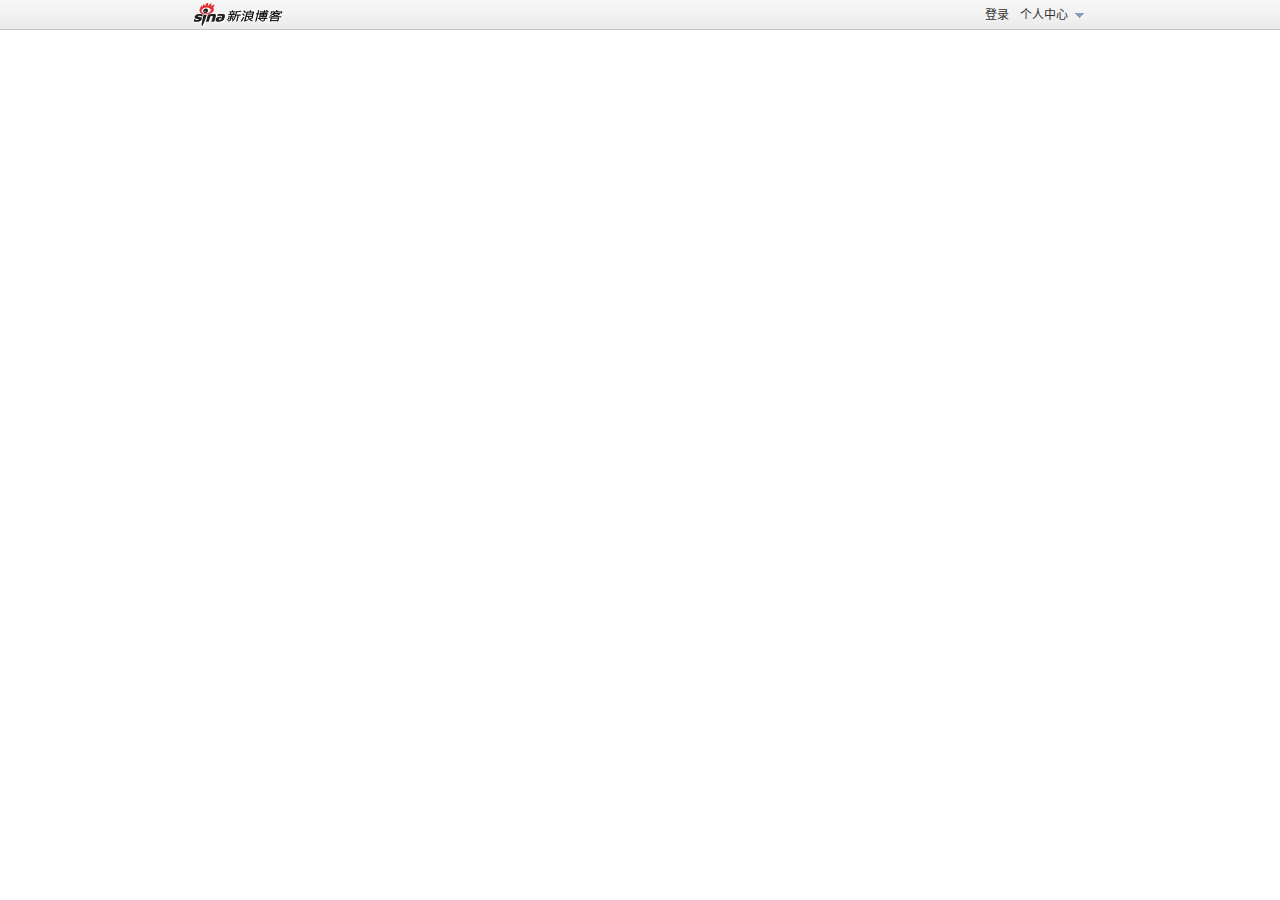
==== js博客前端练习/demo.html @ b8a4aa80 "js博客前端练习" ====
﻿<!DOCTYPE html>
<html lang="zh-cn">
<head>
	<meta charset="utf-8">
	<script type="text/javascript" src="tool.js"></script>
	<script type="text/javascript" src="base.js"></script>
	<script type="text/javascript" src="base_drag.js"></script>
	<script type="text/javascript" src="demo.js"></script>
	<link rel="stylesheet" type="text/css" href="demo.css">
	<title>项目1：博客前端</title>
</head>
<body>

<div id="header">
	<div class="logo"><img src="images/logo.gif" alt="logo"></div>
	<div class="member">
	个人中心
		<ul class="ul">
			<li><a href="###">设置</a></li>
			<li><a href="###">换肤</a></li>
			<li><a href="###">帮助</a></li>
			<li><a href="###">退出</a></li>
		</ul>
	</div>
	<div class="login">登录</div>
</div>

<div id="login">
	<h2><img src="images/close.png" alt="" class="close">网站登录</h2>
	<div class="user">账 号: <input type="text" name="user" class="text"></input></div>
	<div class="pass">密 码: <input type="password" name="pass" class="text"></input></div>
	<div class="button"><input type="button" class="submit"></input></div>
	<div class="other">注册新用户 | 忘记密码？</div>
</div>


<div id="screen"></div>




</body>
</html>
---- js博客前端练习/demo.css ----
body {
	margin: 0px;
	padding:0px;
	background:#fff url(images/header_bg.png) repeat-x ;
	font-size: 12px;
	color: #333;
}
ul {
	margin: 0px;
	padding: 0px;
}
ul li {
	list-style-type: none;
}
#header {
	width: 900px;
	height: 30px;
	margin: 0 auto;

}
#header .logo {
	width: 100px;
	height: 30px;
	float: left;
}
#header .logo img{
	display:block;
}
#header .member {
	width: 70px;
	height: 30px;
	float: right;
	line-height: 30px;
	background: url(images/arrow.png) no-repeat 55px center;
	cursor: pointer;
	position: relative;
}
#header ul {
	position: absolute;
	top: 30px;
	left: -10px;
	background:#FBF7E1;
	width: 100px;
	height: 110px;
	border: 1px solid #999;
	border-top: none;
	padding-top: 10px;
	display: none;

}
#header ul li{
	height: 25px;
	line-height: 25px;
	text-indent: 20px;
	letter-spacing: 1px;
}
#header ul li a{
	display: block;
	text-decoration: none;
	color: #333;
	background: url(images/arrow3.gif) no-repeat 5px 45%;
}
#header ul li a:hover{
	background: #fc0 url(images/arrow4.gif) no-repeat 5px 45%;
}
#header .login {
	width: 35px;
	height: 30px;
	float: right;
	line-height: 30px;
	cursor: pointer;
}
#screen {
	position: absolute;
	top: 0;
	left: 0;
	background: #000;
	z-index: 9998;
	opacity: 0.3;
	display: none;
}

#login {
	width: 350px;
	height: 250px;
	border: 1px solid #ccc;
	position: absolute;
	display: none;
	background: #fff;
	z-index: 9999;
}
#login h2{
	height: 40px;
	line-height: 40px;
	text-align: center;
	font-size: 14px;
	letter-spacing: 1px;
	color:#666;
	background: url(images/login_header.png) repeat-x;
	margin: 0;
	padding:0;
	border-bottom: 1px solid #ccc;
	margin: 0px 0px 20px 0px;
	cursor: move;
}
#login h2 img {
	float: right;
	position: relative;
	top:14px;
	right: 8px;
	cursor: pointer;
}
#login div.user ,#login div.pass {
	font-size: 14px;
	color: #666;
	text-align: center;
	padding: 5px 0px;
}
#login input.text {
	width: 200px;
	height: 25px;
	border: 1px solid #ccc;
	background-color: #fff;
	font-size: 14px;
}
#login div.button{
	text-align: center;
	padding: 20px 0;
}
#login input.submit{
	width: 107px;
	height: 30px;
	background:url(images/login_button.png) no-repeat;
	border: none;
	cursor: pointer;
}
#login div.other{
	text-align: right;
	color: #666;
	padding: 15px 10px;
}
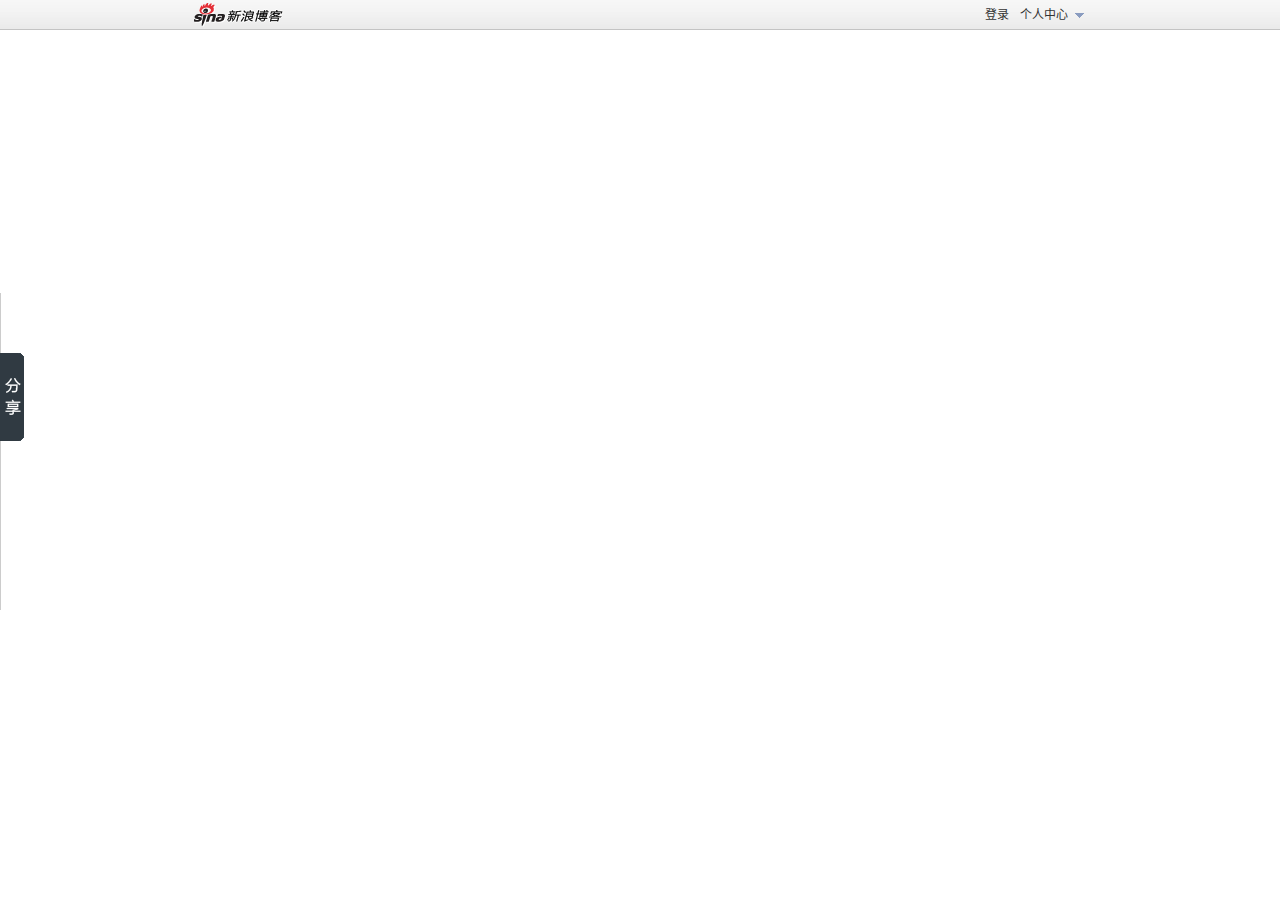
==== commit 8cbf4a3d: "一些代码封装" ====
--- a/js博客前端练习/demo.html
+++ b/js博客前端练习/demo.html
@@ -33,9 +33,30 @@
 	<div class="other">注册新用户 | 忘记密码？</div>
 </div>
 
-
 <div id="screen"></div>
 
+<div id="share">
+	<h2>分享到</h2>
+	<ul>
+		<li><a href="###" class="a">一键分享</a></li> 
+		<li><a href="###" class="b">新浪微博</a></li> 
+		<li><a href="###" class="c">人人网</a></li> 
+		<li><a href="###" class="d">百度相册</a></li> 
+		<li><a href="###" class="e">腾讯朋友</a></li> 
+		<li><a href="###" class="f">豆瓣网</a></li> 
+		<li><a href="###" class="g">百度新首页</a></li> 
+		<li><a href="###" class="h">和讯微博</a></li> 
+		<li><a href="###" class="i">QQ 空间</a></li> 
+		<li><a href="###" class="j">百度搜藏</a></li> 
+		<li><a href="###" class="k">腾讯微博</a></li> 
+		<li><a href="###" class="l">开心网</a></li> 
+		<li><a href="###" class="m">百度贴吧</a></li> 
+		<li><a href="###" class="n">搜狐微博</a></li> 
+		<li><a href="###" class="o">QQ 好友</a></li> 
+		<li><a href="###" class="p">更多...</a></li> 
+	</ul>
+	<div class="share_footer"><a href="###">百度分享</a><span></span></div>
+</div>
 
 
 
--- a/js博客前端练习/demo.css
+++ b/js博客前端练习/demo.css
@@ -41,11 +41,14 @@
 	left: -10px;
 	background:#FBF7E1;
 	width: 100px;
-	height: 110px;
+	height: 0px;
 	border: 1px solid #999;
 	border-top: none;
 	padding-top: 10px;
 	display: none;
+	opacity: 0;
+	filter: alpha(opacity = 0);
+	overflow: hidden;
 
 }
 #header ul li{
@@ -76,7 +79,8 @@
 	left: 0;
 	background: #000;
 	z-index: 9998;
-	opacity: 0.3;
+	opacity: 0;
+	filter: alpha(opacity = 0);
 	display: none;
 }
 
@@ -86,8 +90,9 @@
 	border: 1px solid #ccc;
 	position: absolute;
 	display: none;
-	background: #fff;
+	background-color: #fff;
 	z-index: 9999;
+
 }
 #login h2{
 	height: 40px;
@@ -138,4 +143,134 @@
 	text-align: right;
 	color: #666;
 	padding: 15px 10px;
-}+}
+
+#share {
+	width: 210px;
+	height: 315px;
+	border: 1px solid #ccc;
+	position: absolute;
+	top: 0;
+	left: -211px;
+	background-color: #fff;
+}
+#share h2 {
+	height: 30px;
+	line-height: 30px;
+	margin: 0;
+	padding: 0;
+	text-indent: 10px;
+	background-color: #eee;
+	color: #666;
+	font-size: 14px;
+}
+#share ul {
+	height:254px;
+	padding:3px 0 2px 5px;	
+}
+#share ul li {
+	width: 96px;
+	height:28px;
+	float: left;
+	padding: 2px;
+}
+#share ul li a {
+	display: block;
+	width: 95px;
+	height: 26px;
+	line-height: 26px;
+	color:#666;
+	text-decoration: none;
+	background-image: url(images/share_bg.png);
+	background-repeat:no-repeat;
+	text-indent: 30px;
+}
+#share ul li a.a {
+	background-position:5px 4px;
+}
+#share ul li a.b {
+	background-position:5px -26px;
+}
+#share ul li a.c {
+	background-position:5px -56px;
+}
+#share ul li a.d {
+	background-position:5px -86px;
+}
+#share ul li a.e {
+	background-position:5px -116px;
+}
+#share ul li a.f {
+	background-position:5px -146px;
+}
+#share ul li a.g {
+	background-position:5px -176px;
+}
+#share ul li a.h {
+	background-position:5px -206px;
+}
+#share ul li a.i {
+	background-position:5px -236px;
+}
+#share ul li a.j {
+	background-position:5px -266px;
+}
+#share ul li a.k {
+	background-position:5px -296px;
+}
+#share ul li a.l {
+	background-position:5px -326px;
+}
+#share ul li a.n {
+	background-position:5px -356px;
+}
+#share ul li a.m {
+	background-position:5px -386px;
+}
+#share ul li a.o {
+	background-position:5px -416px;
+}
+#share ul li a.p {
+	background-position:5px -446px;
+}
+
+#share ul li a:hover {
+	opacity:0.7;
+	filter:alpha(opacity=70);
+	background-color:#eee;
+	color:#06f;	
+}
+
+#share .share_footer {
+	height:26px;
+	background:#eee;
+	position:relative;
+}
+#share .share_footer a {
+	position:absolute;
+	top:7px;
+	left:140px;
+	padding:0 0 0 13px;
+	background:#eee url(images/share_bg.png) no-repeat 0 -475px;
+	text-decoration:none;
+	color:#666;
+}
+#share .share_footer a:hover {
+	color:#06f;
+	opacity:0.7;
+	filter:alpha(opacity=70);
+}
+#share .share_footer span {
+	display:block;
+	width:24px;
+	height:88px;
+	position:absolute;
+	top:-230px;
+	left:210px;
+	background:url(images/share.png) no-repeat;
+	cursor:pointer;
+}
+
+
+
+
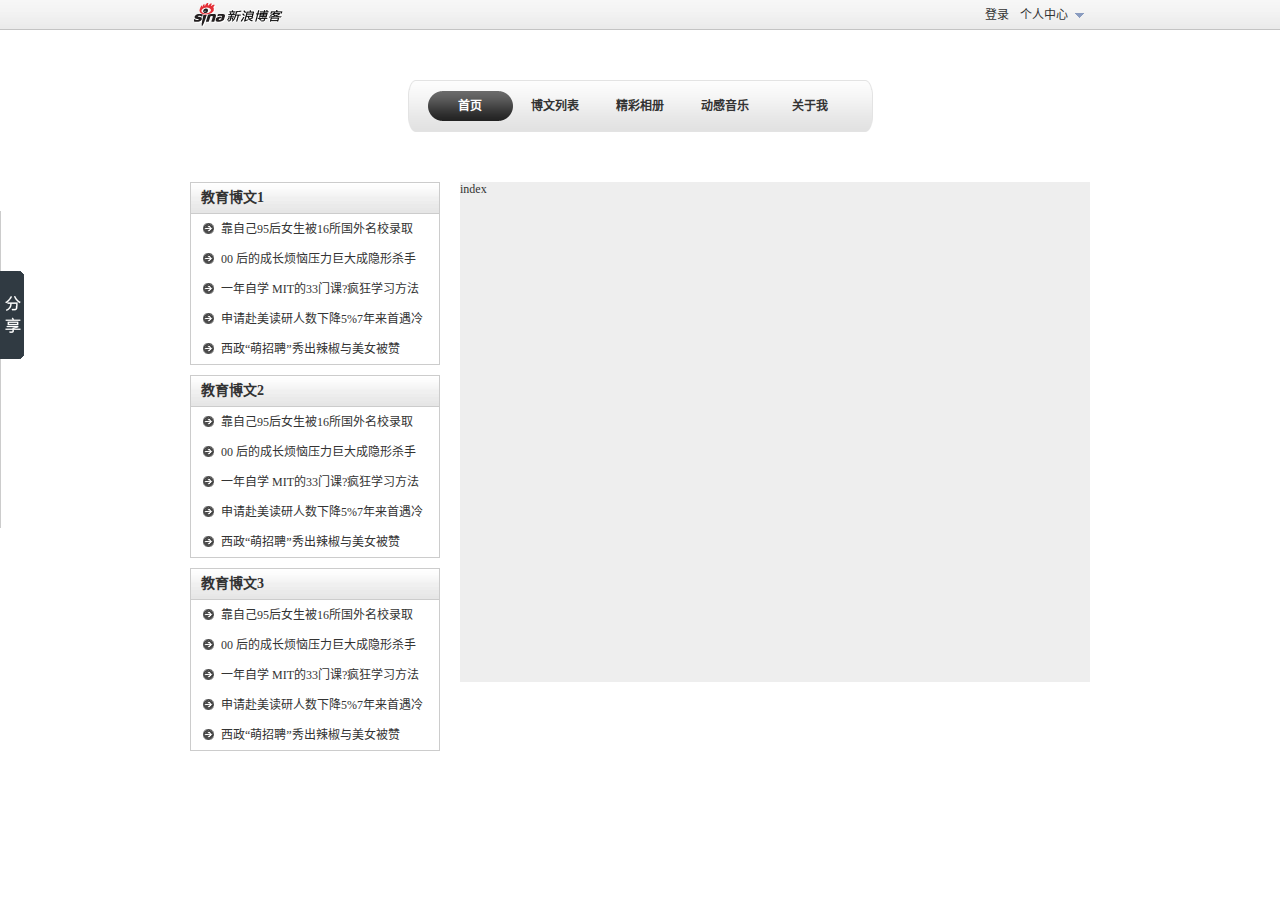
==== commit 82d264b8: "一些代码封装" ====
--- a/js博客前端练习/demo.html
+++ b/js博客前端练习/demo.html
@@ -35,6 +35,66 @@
 
 <div id="screen"></div>
 
+<div id="nav"> 
+	<ul class="about">  
+		<li></li> 
+		<li></li> 
+		<li></li> 
+		<li></li> 
+		<li></li> 
+	</ul> 
+	<ul class="black"> 
+		<li>首页</li> 
+		<li>博文列表</li> 
+		<li>精彩相册</li> 
+		<li>动感音乐</li> 
+		<li>关于我</li> 
+	</ul> 
+	<div class="nav_bg"> 
+		<ul class="white"> 
+			<li>首页</li> 
+			<li>博文列表</li>
+			<li>精彩相册</li> 
+			<li>动感音乐</li> 
+			<li>关于我</li> 
+		</ul> 
+	</div>
+</div>
+
+<div id="main">
+	<div id="sidebar">
+		<h2>教育博文1</h2> 
+		<ul> 
+			<li><a href="###">靠自己95后女生被16所国外名校录取</a></li> 
+			<li><a href="###">00 后的成长烦恼压力巨大成隐形杀手</a></li> 
+			<li><a href="###">一年自学 MIT的33门课?疯狂学习方法</a></li> 
+			<li><a href="###">申请赴美读研人数下降5%7年来首遇冷</a></li> 
+			<li><a href="###">西政“萌招聘”秀出辣椒与美女被赞</a></li>
+		</ul>
+		<h2>教育博文2</h2> 
+		<ul> 
+			<li><a href="###">靠自己95后女生被16所国外名校录取</a></li> 
+			<li><a href="###">00 后的成长烦恼压力巨大成隐形杀手</a></li> 
+			<li><a href="###">一年自学 MIT的33门课?疯狂学习方法</a></li> 
+			<li><a href="###">申请赴美读研人数下降5%7年来首遇冷</a></li> 
+			<li><a href="###">西政“萌招聘”秀出辣椒与美女被赞</a></li>
+		</ul> 
+		<h2>教育博文3</h2> 
+		<ul> 
+			<li><a href="###">靠自己95后女生被16所国外名校录取</a></li> 
+			<li><a href="###">00 后的成长烦恼压力巨大成隐形杀手</a></li> 
+			<li><a href="###">一年自学 MIT的33门课?疯狂学习方法</a></li> 
+			<li><a href="###">申请赴美读研人数下降5%7年来首遇冷</a></li> 
+			<li><a href="###">西政“萌招聘”秀出辣椒与美女被赞</a></li>
+		</ul>  
+	</div>
+	<div id="index">
+		index
+	</div>	
+</div>
+
+
+
 <div id="share">
 	<h2>分享到</h2>
 	<ul>
--- a/js博客前端练习/demo.css
+++ b/js博客前端练习/demo.css
@@ -145,6 +145,103 @@
 	padding: 15px 10px;
 }
 
+#nav { 
+	width:465px; 
+	height:52px; 
+	background:url(images/nav_bg.png) no-repeat; 
+	margin:50px auto 0 auto; 
+	position:relative; 
+	cursor:pointer; 
+} 
+#nav ul { 
+	height:52px; 
+	cursor:pointer; 
+} 
+#nav ul li { 
+	float:left; 
+	width:85px; 
+	height:52px; 
+	line-height:52px; 
+	cursor:pointer; 
+	text-align:center; 
+	font-weight:bold; 
+} 
+#nav ul.black { 
+	position:absolute; 
+	left:20px; 
+	z-index:1; 
+	color:#333; 
+} 
+#nav ul.white { 
+	width:425px; 
+	position:absolute; 
+	left:0px; 
+	z-index:3; 
+	color:#fff; 
+} 
+#nav ul.about { 
+	position:absolute;
+	left:20px; 
+	z-index:4; 
+	cursor:pointer;
+	background:red; 
+	opacity:0; 
+	filter:alpha(opacity=0);
+}
+#nav div.nav_bg { 
+	width:85px; 
+	height:52px;
+	background:url(images/nav_over.png) no-repeat 0px 11px; 
+	position:absolute; 
+	left:20px; 
+	overflow:hidden; 
+	cursor:pointer;
+	z-index:2; 
+}
+#main { 
+	width:900px; 
+	margin:50px auto; 
+} 
+#sidebar { 
+	width:250px; 
+	height:500px; 
+	float:left; 
+} 
+#sidebar h2 { 
+	width:248px; 
+	height:30px; 
+	line-height:30px; 
+	text-indent:10px; 
+	margin:0; 
+	padding:0; 
+	font-size:14px; 
+	background:url(images/side_h.png); 
+	border:1px solid #ccc; 
+	border-bottom:none; 
+} 
+#sidebar ul { 
+	height:150px; 
+	border:1px solid #ccc; 
+	margin:0 0 10px 0; 
+	overflow:hidden; 
+} 
+#sidebar ul li { 
+	height:30px; 
+	line-height:30px; 
+	background:url(images/arrow4.gif) no-repeat 12px 45%; 
+	text-indent:30px; 
+} 
+#sidebar ul li a { 
+	text-decoration:none; 
+	color:#333; 
+}
+#index { 
+	width:630px; 
+	height:500px; 
+	background:#eee; 
+	float:right;
+}
+
 #share {
 	width: 210px;
 	height: 315px;
